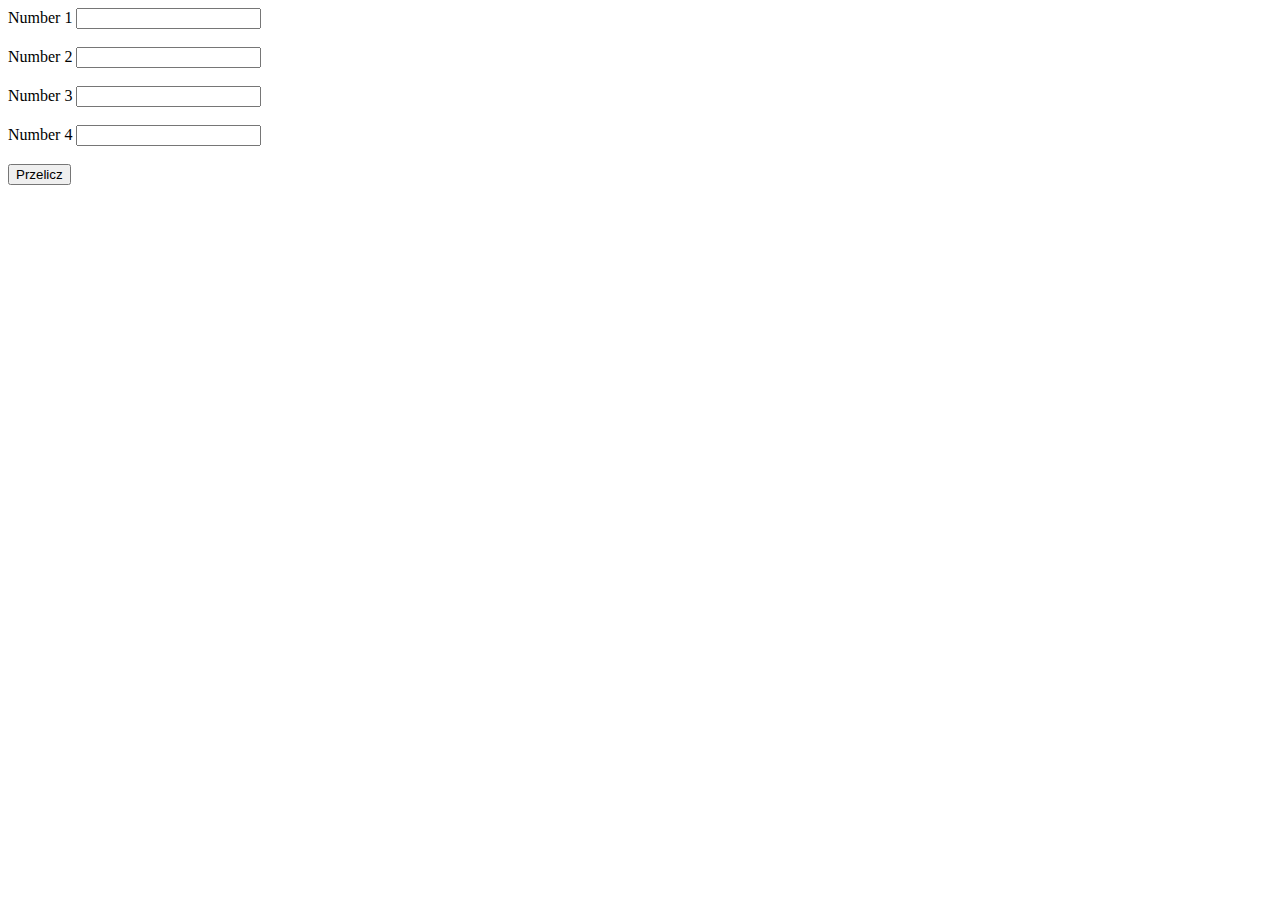
==== lab1/normal/index.html @ d62afac5 "feat: add routing" ====
<!DOCTYPE html>
<html lang="en">
    <head>
        <meta charset="UTF-8" />
        <meta name="viewport" content="width=device-width, initial-scale=1.0" />
        <title>Lab 1 - shame</title>
    </head>
    <body>
        <form>
            <div class="form-group">
                <label for="number-1">Number 1</label>
                <input id="number-1" type="number" />
            </div>
            <br />
            <div class="form-group">
                <label for="number-2">Number 2</label>
                <input id="number-2" type="number" />
            </div>
            <br />
            <div class="form-group">
                <label for="number-3">Number 3</label>
                <input id="number-3" type="number" />
            </div>
            <br />
            <div class="form-group">
                <label for="number-4">Number 4</label>
                <input id="number-4" type="number" />
            </div>

            <br />
            <button type="submit">Przelicz</button>
        </form>

        <div class="result"></div>
        <script type="module" src="main.js"></script>
    </body>
</html>
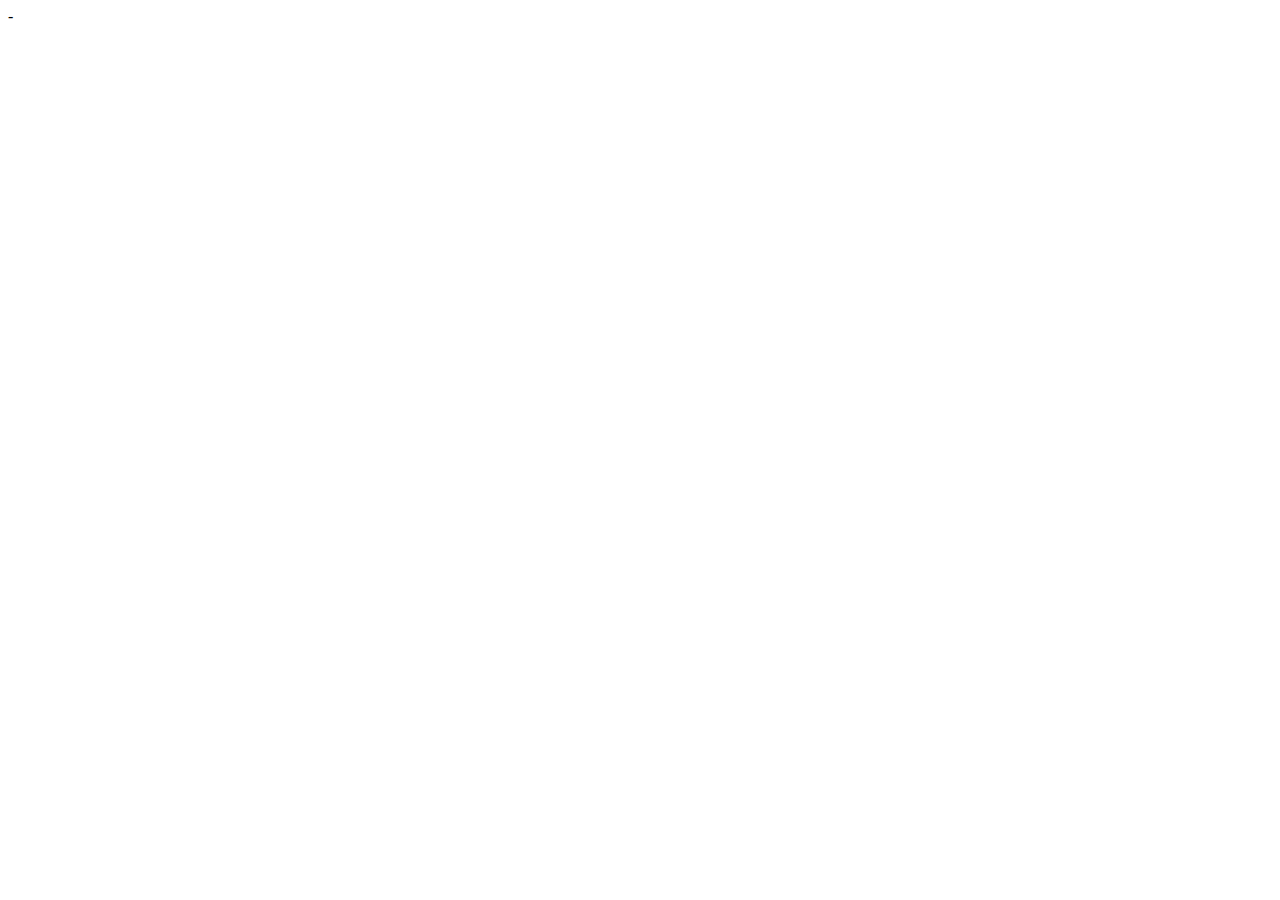
==== commit fd1cd885: "feat: add lab2/anacotokomu" ====
--- a/lab1/normal/index.html
+++ b/lab1/normal/index.html
@@ -3,35 +3,10 @@
     <head>
         <meta charset="UTF-8" />
         <meta name="viewport" content="width=device-width, initial-scale=1.0" />
-        <title>Lab 1 - shame</title>
+        <title>Lab 1 - normal</title>
     </head>
     <body>
-        <form>
-            <div class="form-group">
-                <label for="number-1">Number 1</label>
-                <input id="number-1" type="number" />
-            </div>
-            <br />
-            <div class="form-group">
-                <label for="number-2">Number 2</label>
-                <input id="number-2" type="number" />
-            </div>
-            <br />
-            <div class="form-group">
-                <label for="number-3">Number 3</label>
-                <input id="number-3" type="number" />
-            </div>
-            <br />
-            <div class="form-group">
-                <label for="number-4">Number 4</label>
-                <input id="number-4" type="number" />
-            </div>
-
-            <br />
-            <button type="submit">Przelicz</button>
-        </form>
-
-        <div class="result"></div>
+        -
         <script type="module" src="main.js"></script>
     </body>
 </html>
